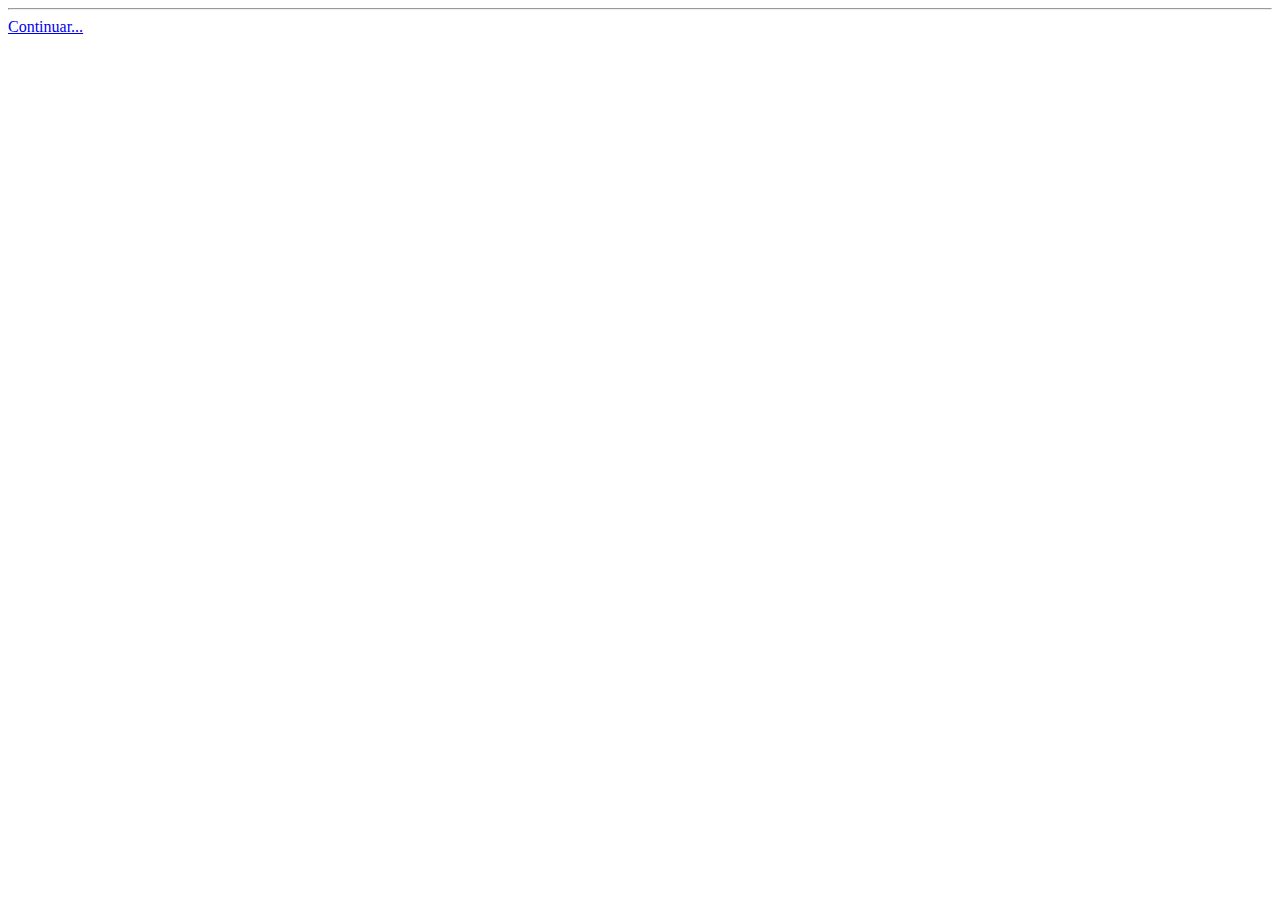
==== index.html @ 804ff83b "Update index.html" ====
<!DOCTYPE html>
<html lang="en">

<head>

    <meta charset="utf-8">
    <meta http-equiv="X-UA-Compatible" content="IE=edge">
    <meta name="viewport" content="width=device-width, initial-scale=1, shrink-to-fit=no">
    

    <title>JJ NETWORK - REGISTRAR</title>

    
   

</head>

    <div>
        <a href="#">
            <hr>Continuar...
        </a>
    </div>

</body>

</html>
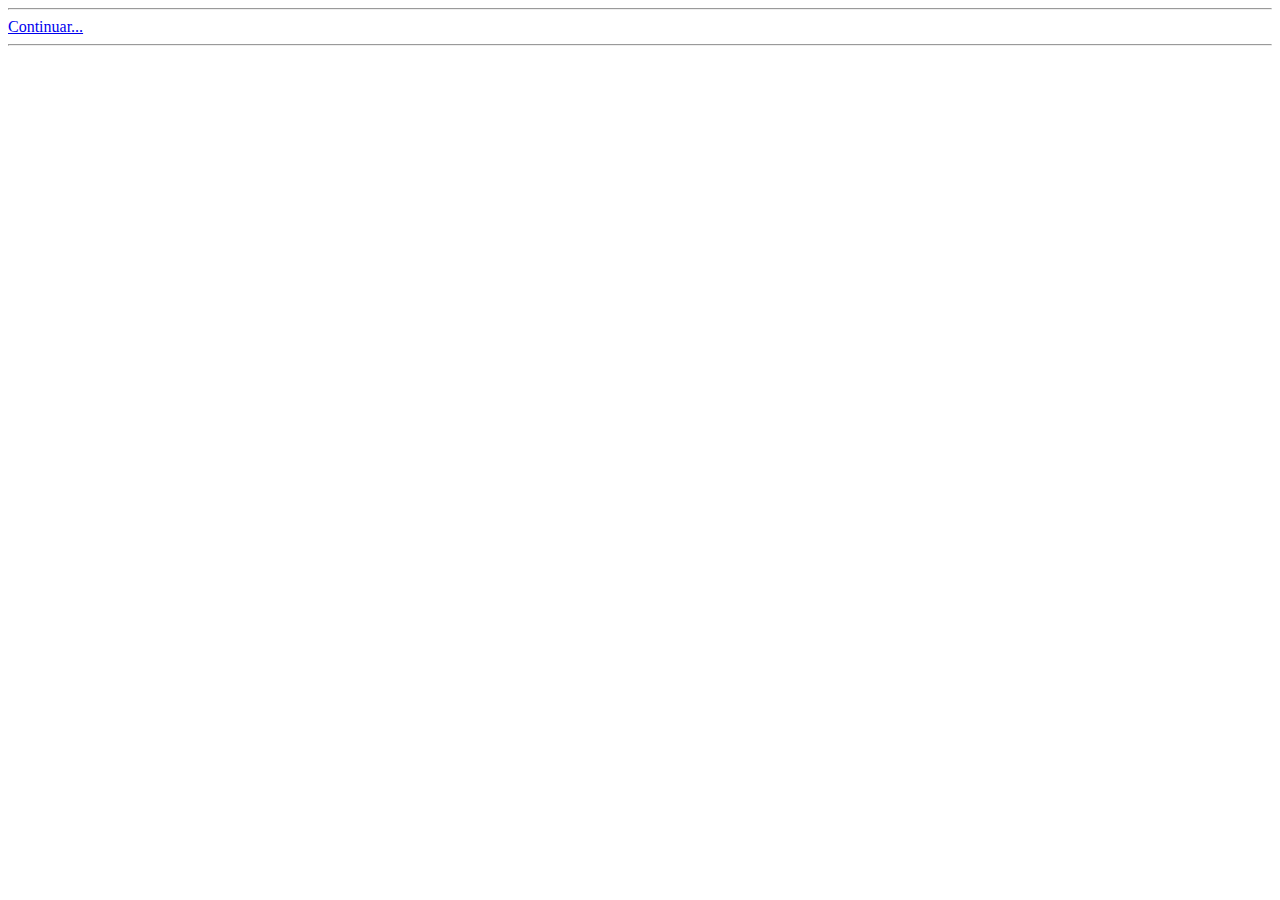
==== commit 65a28dc3: "Update index.html" ====
--- a/index.html
+++ b/index.html
@@ -8,19 +8,21 @@
     <meta name="viewport" content="width=device-width, initial-scale=1, shrink-to-fit=no">
     
 
-    <title>JJ NETWORK - REGISTRAR</title>
+    <title>JJ NETWORK</title>
 
     
    
 
 </head>
 
-    <div>
-        <a href="#">
-            <hr>Continuar...
-        </a>
-    </div>
+<body>
+    	
+    	<div class="cont">
+        	<a href="login.php">
+            	<hr>Continuar...<hr>
+        	</a>
+    	</div>
 
-</body>
+    </body>
 
 </html>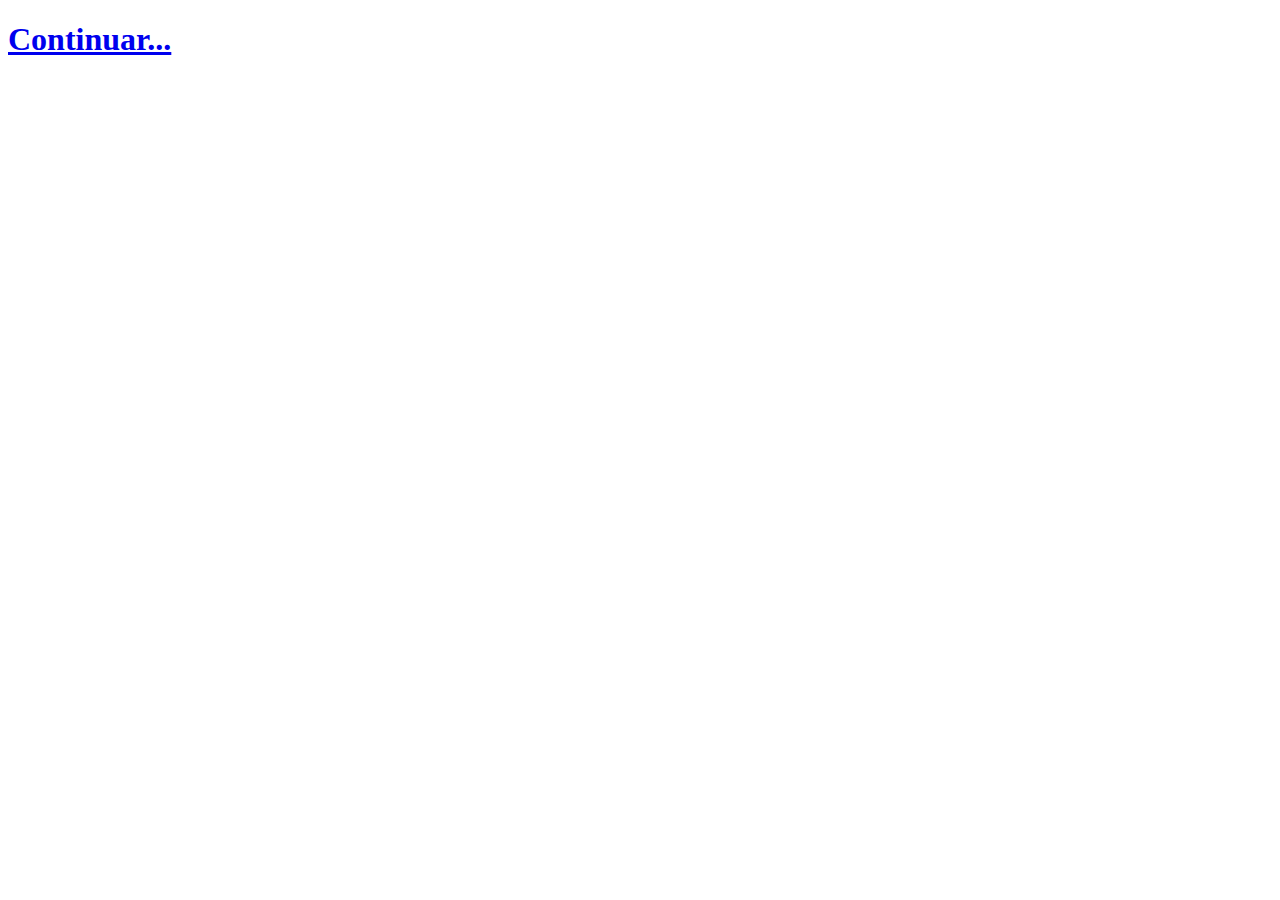
==== commit 971cf7db: "Update index.html" ====
--- a/index.html
+++ b/index.html
@@ -6,20 +6,16 @@
     <meta charset="utf-8">
     <meta http-equiv="X-UA-Compatible" content="IE=edge">
     <meta name="viewport" content="width=device-width, initial-scale=1, shrink-to-fit=no">
-    
-
-    <title>JJ NETWORK</title>
-
-    
-   
+  
+    <title>JJ NETWORK</title> 
 
 </head>
 
-<body>
+	<body>
     	
     	<div class="cont">
         	<a href="login.php">
-            	<hr>Continuar...<hr>
+            	<h1>Continuar...</h1>
         	</a>
     	</div>
 
